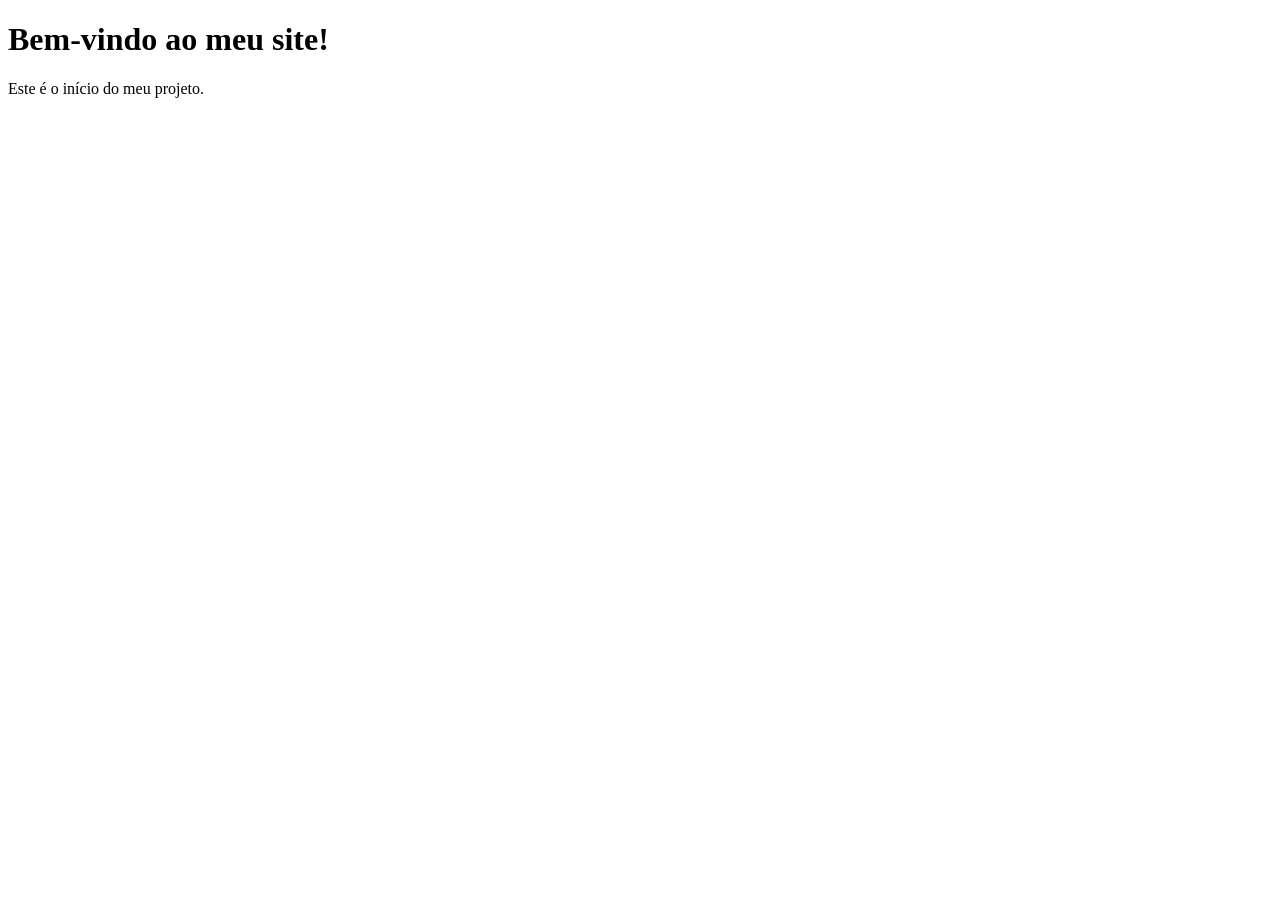
==== index.html @ 368268d2 "Create index.html Inicio do projeto" ====
<!DOCTYPE html>
<html>
<head>
    <meta charset="UTF-8">
    <title>Meu Primeiro Site</title>
</head>
<body>
    <h1>Bem-vindo ao meu site!</h1>
    <p>Este é o início do meu projeto.</p>
</body>
</html>
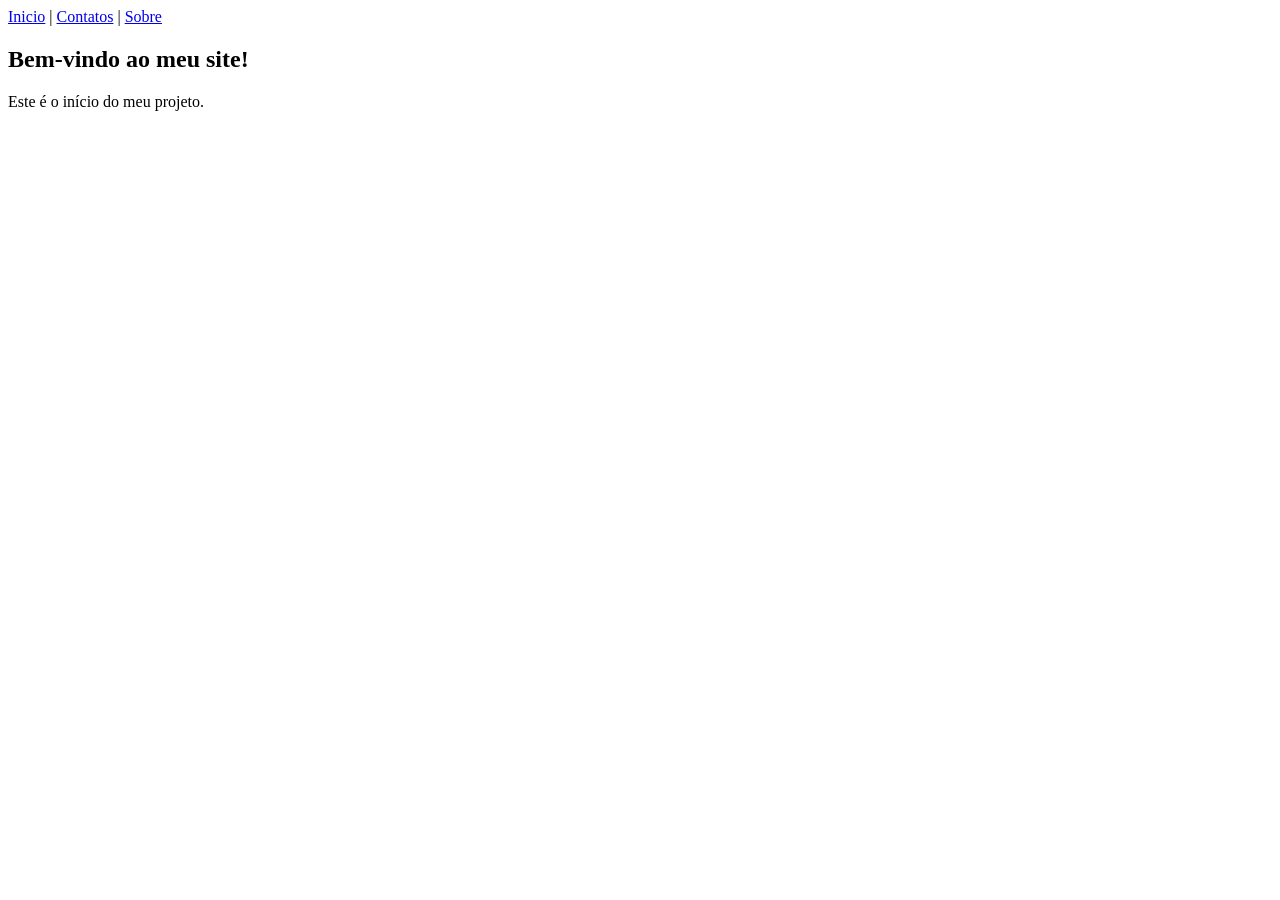
==== commit 39bdf485: "work" ====
--- a/index.html
+++ b/index.html
@@ -5,7 +5,14 @@
     <title>Meu Primeiro Site</title>
 </head>
 <body>
+
+    <nav>
+        <a href="index.html">Inicio</a> |
+        <a href="contatos.html">Contatos</a> |
+        <a href="sobre.html">Sobre </a>
     <h1>Bem-vindo ao meu site!</h1>
     <p>Este é o início do meu projeto.</p>
+
+
 </body>
 </html>
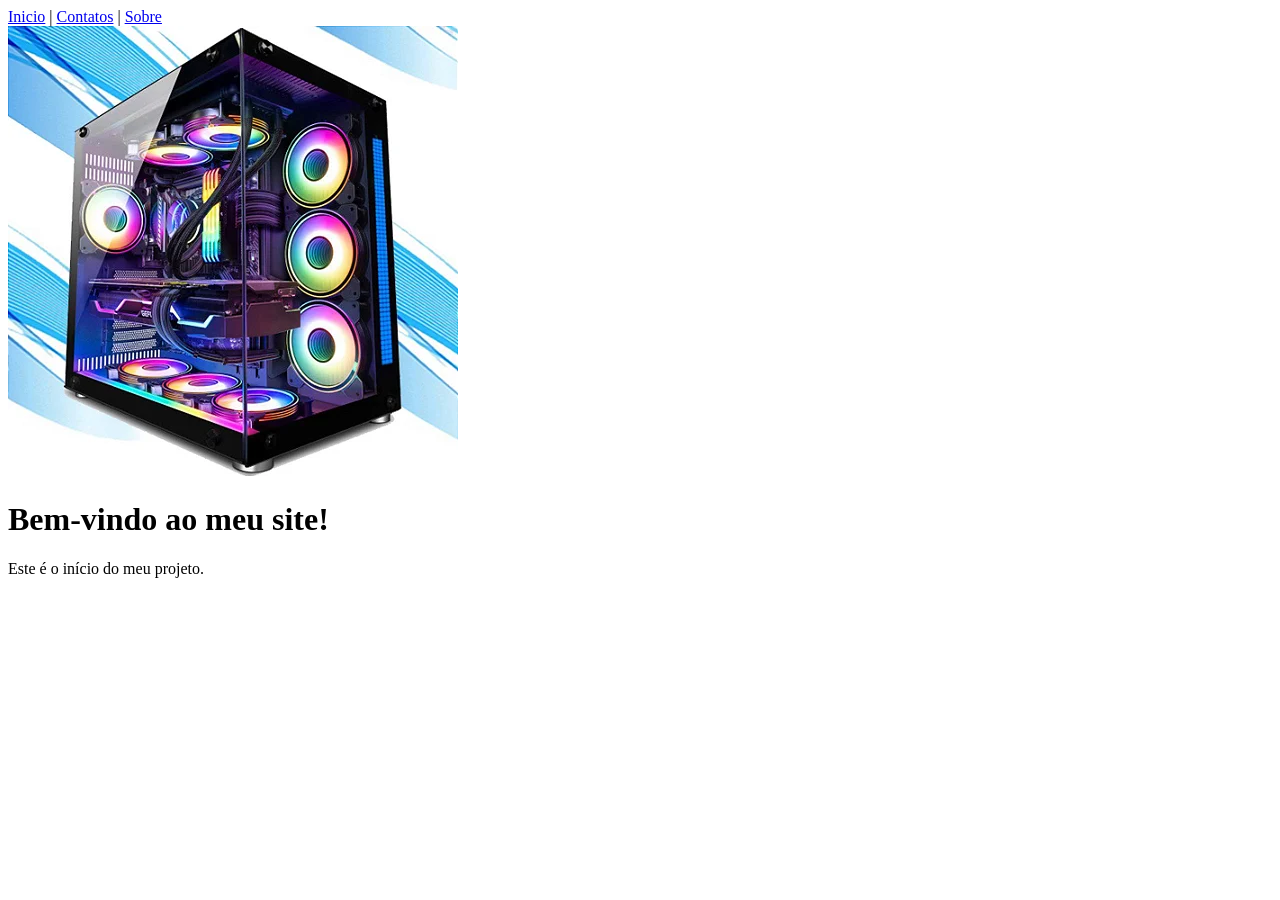
==== commit e11045b5: "imagem" ====
--- a/index.html
+++ b/index.html
@@ -7,9 +7,15 @@
 <body>
 
     <nav>
+      
         <a href="index.html">Inicio</a> |
         <a href="contatos.html">Contatos</a> |
         <a href="sobre.html">Sobre </a>
+
+    </nav>
+
+    <img src="assets/css/img/logo.webp" alt="PC">
+
     <h1>Bem-vindo ao meu site!</h1>
     <p>Este é o início do meu projeto.</p>
 
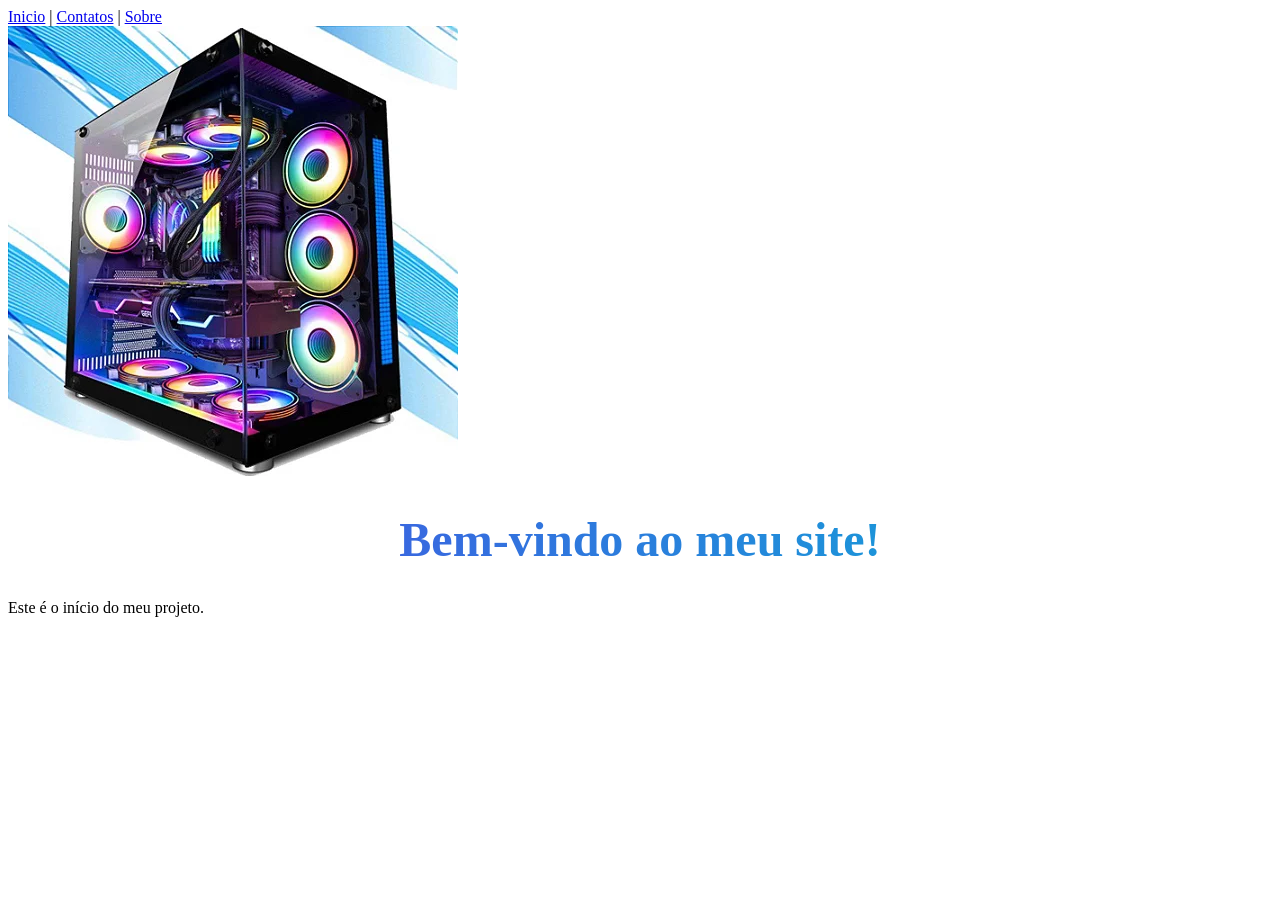
==== commit 0e0b1c0d: "style" ====
--- a/index.html
+++ b/index.html
@@ -5,6 +5,10 @@
     <title>Meu Primeiro Site</title>
 </head>
 <body>
+
+    <link rel="stylesheet" href="assets/css/style.css">
+
+
 
     <nav>
       
--- a/assets/css/style.css
+++ b/assets/css/style.css
@@ -0,0 +1,8 @@
+h1 {
+    font-size: 3rem;
+    background: linear-gradient(90deg, #4f46e5, #06b6d4);
+    -webkit-background-clip: text;
+    -webkit-text-fill-color: transparent;
+    text-align: center;
+}
+
